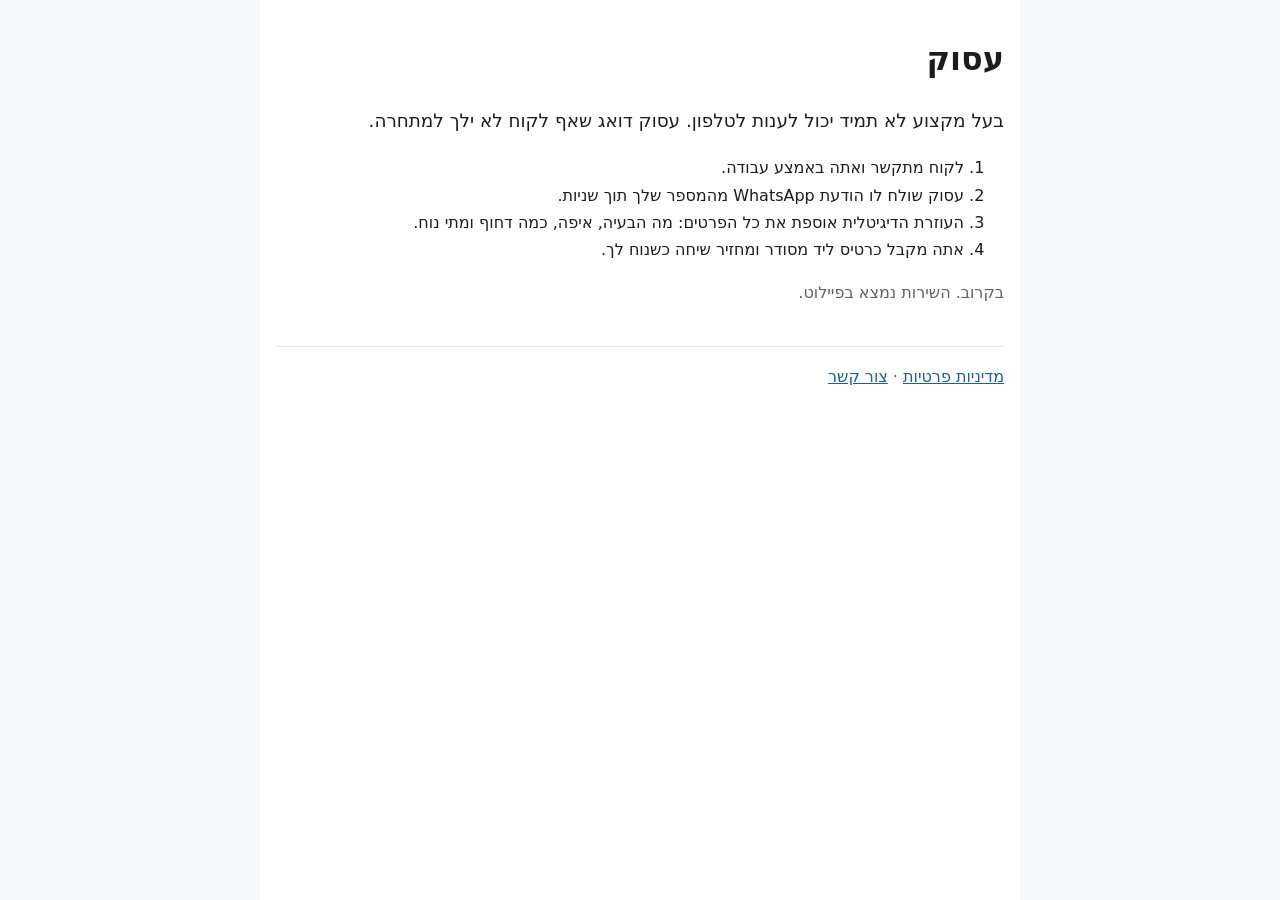
==== index.html @ 06585e97 "Publish Asuk home page and privacy policy Co-Authored-By: Claude Opus 5.5 <noreply@anthropic.com>" ====
<!doctype html>
<html lang="he" dir="rtl">
<head>
<meta charset="utf-8">
<meta name="viewport" content="width=device-width, initial-scale=1">
<title>עסוק – אף ליד לא הולך לאיבוד</title>
<link rel="stylesheet" href="style.css">
</head>
<body>
<main>
<h1>עסוק</h1>
<p class="lead">בעל מקצוע לא תמיד יכול לענות לטלפון. עסוק דואג שאף לקוח לא ילך למתחרה.</p>
<ol>
<li>לקוח מתקשר ואתה באמצע עבודה.</li>
<li>עסוק שולח לו הודעת WhatsApp מהמספר שלך תוך שניות.</li>
<li>העוזרת הדיגיטלית אוספת את כל הפרטים: מה הבעיה, איפה, כמה דחוף ומתי נוח.</li>
<li>אתה מקבל כרטיס ליד מסודר ומחזיר שיחה כשנוח לך.</li>
</ol>
<p class="soon">בקרוב. השירות נמצא בפיילוט.</p>
<footer>
<a href="privacy.html">מדיניות פרטיות</a> · <a href="mailto:idanworkai@gmail.com">צור קשר</a>
</footer>
</main>
</body>
</html>
---- style.css ----
:root {
  color-scheme: light dark;
  --bg: #f6f7f9;
  --surface: #ffffff;
  --text: #1b1d21;
  --muted: #5f6368;
  --accent: #185fa5;
  --border: #e3e5e8;
}
@media (prefers-color-scheme: dark) {
  :root {
    --bg: #15171a;
    --surface: #1e2125;
    --text: #eceef1;
    --muted: #a3a8ae;
    --accent: #85b7eb;
    --border: #33373c;
  }
}
* { box-sizing: border-box; }
body {
  margin: 0;
  background: var(--bg);
  color: var(--text);
  font-family: system-ui, -apple-system, "Segoe UI", Arial, sans-serif;
  line-height: 1.7;
}
main {
  max-width: 760px;
  margin: 0 auto;
  padding: 32px 16px 48px;
  background: var(--surface);
  min-height: 100vh;
}
h1 { font-size: 2rem; margin: 0 0 8px; }
h2 { font-size: 1.25rem; margin-top: 2rem; }
h3 { font-size: 1.05rem; margin-bottom: 0.25rem; }
a { color: var(--accent); }
.meta, .soon, .back, footer { color: var(--muted); }
.lead { font-size: 1.15rem; }
hr { border: 0; border-top: 1px solid var(--border); margin: 2.5rem 0; }
footer { margin-top: 2.5rem; border-top: 1px solid var(--border); padding-top: 16px; }
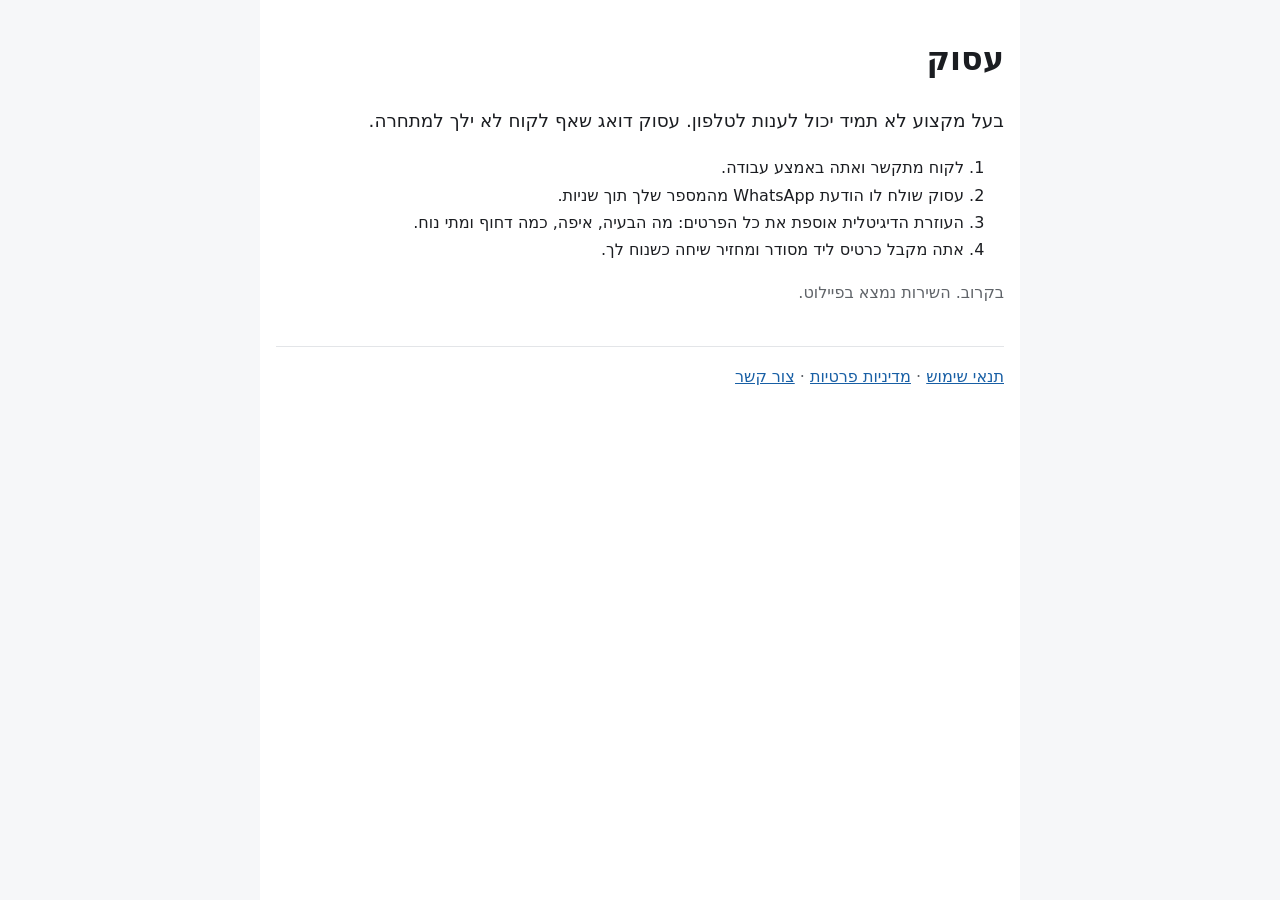
==== commit c3e5a53f: "Terms of use page; privacy policy lists OpenAI transcription, no BSP in the pilot" ====
--- a/index.html
+++ b/index.html
@@ -18,7 +18,7 @@
 </ol>
 <p class="soon">בקרוב. השירות נמצא בפיילוט.</p>
 <footer>
-<a href="privacy.html">מדיניות פרטיות</a> · <a href="mailto:idanworkai@gmail.com">צור קשר</a>
+<a href="terms.html">תנאי שימוש</a> · <a href="privacy.html">מדיניות פרטיות</a> · <a href="mailto:hello@asuk.co.il">צור קשר</a>
 </footer>
 </main>
 </body>
